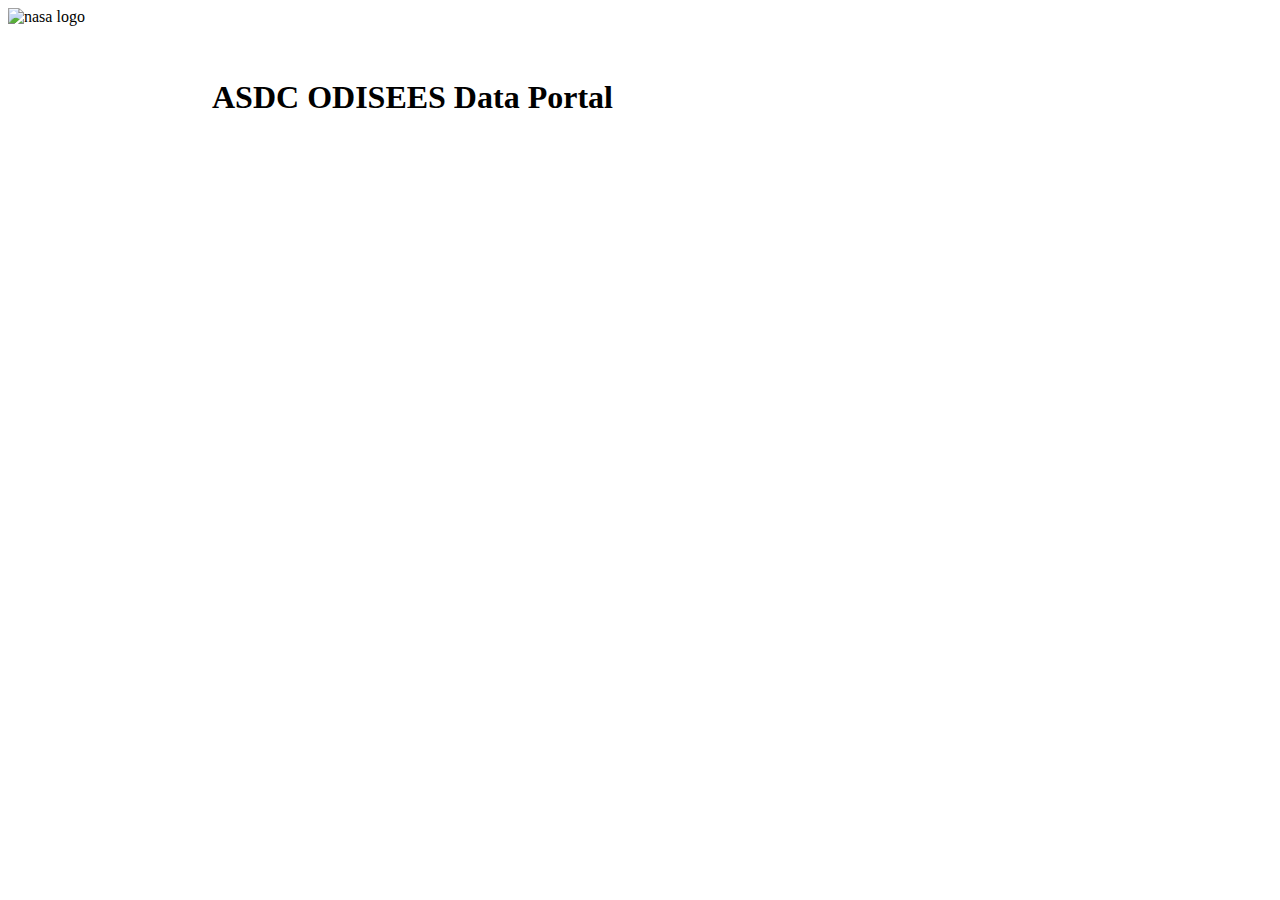
==== war-resources/index.html @ 66eb9286 "search bar and variable ordering" ====
<html>

  <head>
    <meta content="text/html; charset=UTF-8">
    <title>NASA AGU Demo</title>

    <link rel="stylesheet" href="http://code.jquery.com/ui/1.9.2/themes/pepper-grinder/jquery-ui.css" type="text/css">

    <link rel="stylesheet" href="css/tables.css" type="text/css">
    <link rel="stylesheet" href="css/index.css" type="text/css">

    <script src="//ajax.googleapis.com/ajax/libs/jquery/1.8.3/jquery.min.js"></script>
    <script src="//ajax.googleapis.com/ajax/libs/jqueryui/1.9.2/jquery-ui.min.js"></script>

    <script src="js/detectmobilebrowser.js"></script>
    <script type="text/javascript" src="js/handlebars.js"></script>
    <script type="text/javascript" src="js/utils.js"></script>
    <script type="text/javascript" src="js/index.js"></script>
  </head>

  <body>
    <div id="top">
      <div id="nasalogo"><img src="images/nasa_logo.gif" alt="nasa logo"/></div>
      <div id="nasatitle"><h1>ASDC ODISEES Data Portal</h1></div>
      <form id="search-form">
	<input id="search-box" type="text" maxlength="120"/>
	<input id="search-btn" type="button" value="search"/>
	<input id="clear-btn" type="button" value="clear"/>
      </form>
    </div>
    <div id="bottom">
      <div id="parameters"></div>
      <div id="content"></div>
      <div id="vars" class="CSSTableGenerator"></div>
      <button id="compare">Compare</button>
    </div>
  </body>

</html>
---- war-resources/css/index.css ----
#top {

   height: 178px;
}
#nasalogo { 
   width: 204px;
   float: left;
}
#nasatitle {
    margin-top: 50px;
    float: left;
}
#search-form {
   margin-top: 50px;
   float: right;
}
#bottom {
    clear: both;
}
#parameters {	
    float: left;
    margin: 20px;
}
#content {
    float: left;
}
#vars { 
    overflow: auto;
    max-height: 70%;
    margin-top: 20px;
}
#comparison {
    float: left;
    height: 50%;
    width: 60%;
    display: inline-block;
}
#compare {
    display:inline-block;
    font-family:arial;
    font-size:15px;
    font-weight:bold;
    padding:6px 24px;    
}
.filterValues {
    margin-bottom: 10px;
}
.variables {
    border-bottom: solid 1px #d6d6d6;
    padding: 8px 0px 5px 0px;
    vertical-align: top;
}
.wordwrap {
    width: 20em;
    word-wrap: normal|break-word;
}
.indented {
    padding-left: 2em;
}
tr.alt td {
    background: #aad4ff;
}
tr.org td {
    background: #ffffff;
}
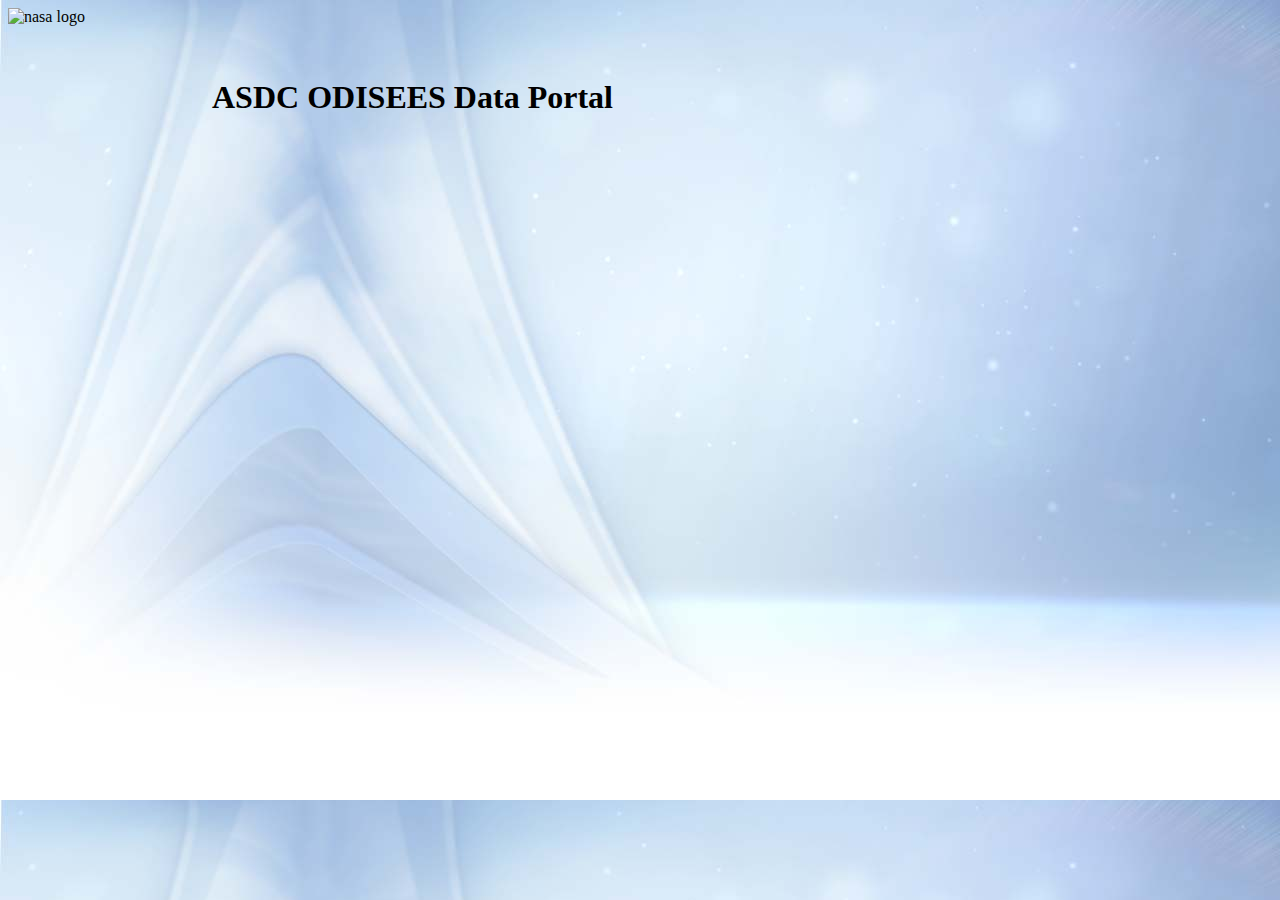
==== commit 4ee47d09: "new background, materializing params, prods call" ====
--- a/war-resources/index.html
+++ b/war-resources/index.html
@@ -3,8 +3,6 @@
   <head>
     <meta content="text/html; charset=UTF-8">
     <title>NASA AGU Demo</title>
-
-    <link rel="stylesheet" href="http://code.jquery.com/ui/1.9.2/themes/pepper-grinder/jquery-ui.css" type="text/css">
 
     <link rel="stylesheet" href="css/tables.css" type="text/css">
     <link rel="stylesheet" href="css/index.css" type="text/css">
--- a/war-resources/css/index.css
+++ b/war-resources/css/index.css
@@ -1,5 +1,7 @@
+body {
+    background-image: url('../images/NASA-background.jpg');
+}
 #top {
-
    height: 178px;
 }
 #nasalogo { 
@@ -20,6 +22,9 @@
 #parameters {	
     float: left;
     margin: 20px;
+}
+#parameters > h3 {
+    border: 1px;
 }
 #content {
     float: left;
